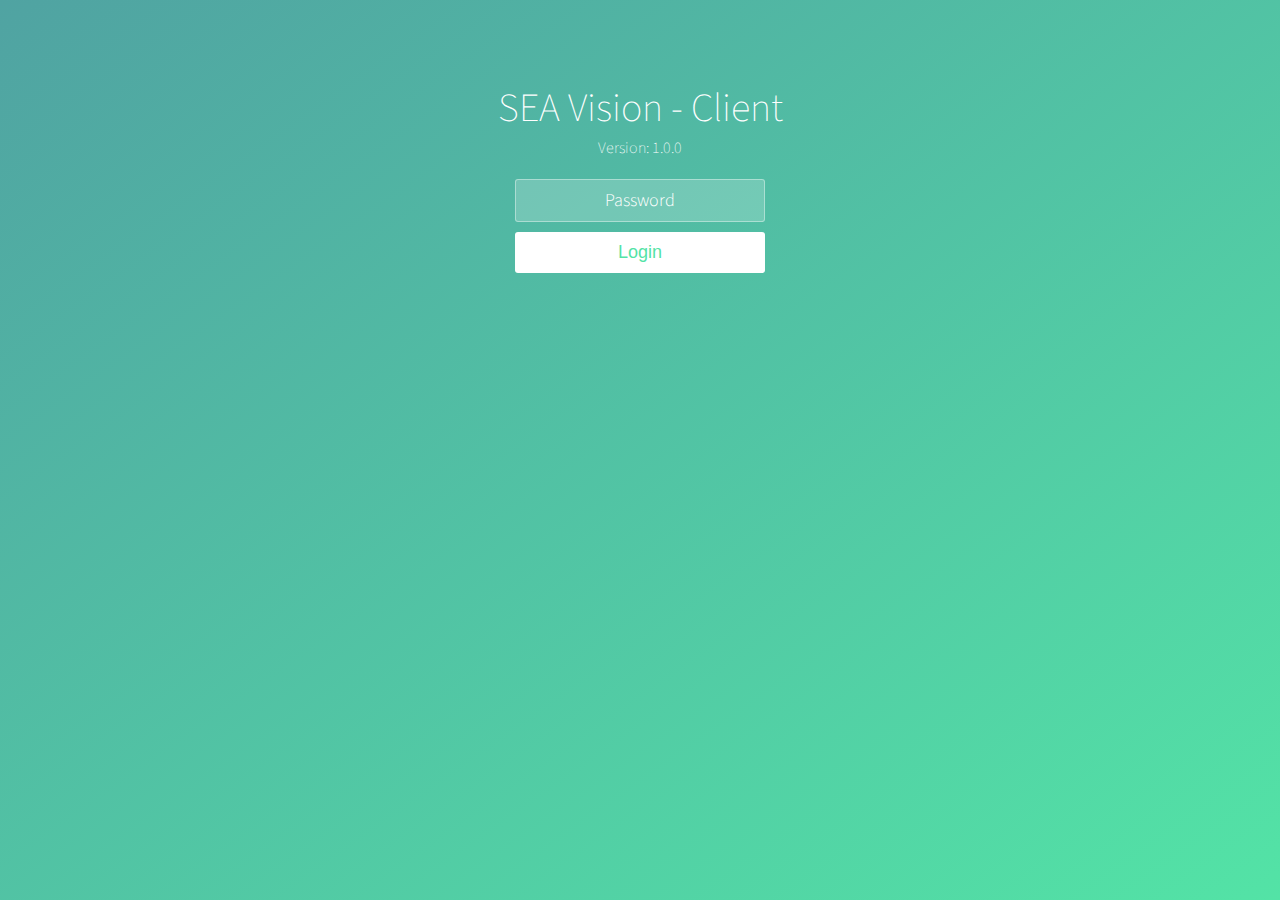
==== seavision/index.html @ 29416b40 "Aggiunto nuovo template page" ====
<!DOCTYPE html>
<html lang="en" >

<head>
  <meta charset="UTF-8">
  <title>Calm breeze login screen</title>
  
  
  
      <link rel="stylesheet" href="css/style.css">

  
</head>

<body>

  <div class="wrapper">
	<div class="container">
		<h1>SEA Vision - Client</h1>
		<p>Version: 1.0.0</p>
		
		<form class="form">
			<input type="password" placeholder="Password">
			<button type="submit" id="login-button">Login</button>
		</form>
	</div>
	
	<ul class="bg-bubbles">
		<li></li>
		<li></li>
		<li></li>
		<li></li>
		<li></li>
		<li></li>
		<li></li>
		<li></li>
		<li></li>
		<li></li>
	</ul>
</div>
  <script src='http://cdnjs.cloudflare.com/ajax/libs/jquery/2.1.3/jquery.min.js'></script>

  

    <script  src="js/index.js"></script>




</body>

</html>
---- seavision/css/style.css ----
@import url(https://fonts.googleapis.com/css?family=Source+Sans+Pro:200,300);
* {
  box-sizing: border-box;
  margin: 0;
  padding: 0;
  font-weight: 300;
}
body {
  font-family: 'Source Sans Pro', sans-serif;
  color: white;
  font-weight: 300;
}
body ::-webkit-input-placeholder {
  /* WebKit browsers */
  font-family: 'Source Sans Pro', sans-serif;
  color: white;
  font-weight: 300;
}
body :-moz-placeholder {
  /* Mozilla Firefox 4 to 18 */
  font-family: 'Source Sans Pro', sans-serif;
  color: white;
  opacity: 1;
  font-weight: 300;
}
body ::-moz-placeholder {
  /* Mozilla Firefox 19+ */
  font-family: 'Source Sans Pro', sans-serif;
  color: white;
  opacity: 1;
  font-weight: 300;
}
body :-ms-input-placeholder {
  /* Internet Explorer 10+ */
  font-family: 'Source Sans Pro', sans-serif;
  color: white;
  font-weight: 300;
}
.wrapper {
  background: #50a3a2;
  background: linear-gradient(to bottom right, #50a3a2 0%, #53e3a6 100%);
  position: absolute;
  left: 0;
  width: 100%;
  height: 100%;
  overflow: hidden;
}
.wrapper.form-success .container h1 {
  -webkit-transform: translateY(85px);
          transform: translateY(85px);
}
.wrapper.form-success .container p {
  -webkit-transform: translateY(85px);
          transform: translateY(85px);
}
.container {
  max-width: 600px;
  margin: 0 auto;
  padding: 80px 0;
  height: 400px;
  text-align: center;
}
.container h1 {
  font-size: 40px;
  transition-duration: 1s;
  transition-timing-function: ease-in-put;
  font-weight: 200;
}
.container p {
  font-size: 15;
  transition-duration: 1s;
  transition-timing-function: ease-in-put;
  font-weight: 200;
}
form {
  padding: 20px 0;
  position: relative;
  z-index: 2;
}
form input {
  -webkit-appearance: none;
     -moz-appearance: none;
          appearance: none;
  outline: 0;
  border: 1px solid rgba(255, 255, 255, 0.4);
  background-color: rgba(255, 255, 255, 0.2);
  width: 250px;
  border-radius: 3px;
  padding: 10px 15px;
  margin: 0 auto 10px auto;
  display: block;
  text-align: center;
  font-size: 18px;
  color: white;
  transition-duration: 0.25s;
  font-weight: 300;
}
form input:hover {
  background-color: rgba(255, 255, 255, 0.4);
}
form input:focus {
  background-color: white;
  width: 300px;
  color: #53e3a6;
}
form button {
  -webkit-appearance: none;
     -moz-appearance: none;
          appearance: none;
  outline: 0;
  background-color: white;
  border: 0;
  padding: 10px 15px;
  color: #53e3a6;
  border-radius: 3px;
  width: 250px;
  cursor: pointer;
  font-size: 18px;
  transition-duration: 0.25s;
}
form button:hover {
  background-color: #f5f7f9;
}
.bg-bubbles {
  position: absolute;
  top: 0;
  left: 0;
  width: 100%;
  height: 100%;
  z-index: 1;
}
.bg-bubbles li {
  position: absolute;
  list-style: none;
  display: block;
  width: 40px;
  height: 40px;
  background-color: rgba(255, 255, 255, 0.15);
  bottom: -160px;
  -webkit-animation: square 25s infinite;
  animation: square 25s infinite;
  transition-timing-function: linear;
}
.bg-bubbles li:nth-child(1) {
  left: 10%;
}
.bg-bubbles li:nth-child(2) {
  left: 20%;
  width: 80px;
  height: 80px;
  -webkit-animation-delay: 2s;
          animation-delay: 2s;
  -webkit-animation-duration: 17s;
          animation-duration: 17s;
}
.bg-bubbles li:nth-child(3) {
  left: 25%;
  -webkit-animation-delay: 4s;
          animation-delay: 4s;
}
.bg-bubbles li:nth-child(4) {
  left: 40%;
  width: 60px;
  height: 60px;
  -webkit-animation-duration: 22s;
          animation-duration: 22s;
  background-color: rgba(255, 255, 255, 0.25);
}
.bg-bubbles li:nth-child(5) {
  left: 70%;
}
.bg-bubbles li:nth-child(6) {
  left: 80%;
  width: 120px;
  height: 120px;
  -webkit-animation-delay: 3s;
          animation-delay: 3s;
  background-color: rgba(255, 255, 255, 0.2);
}
.bg-bubbles li:nth-child(7) {
  left: 32%;
  width: 160px;
  height: 160px;
  -webkit-animation-delay: 7s;
          animation-delay: 7s;
}
.bg-bubbles li:nth-child(8) {
  left: 55%;
  width: 20px;
  height: 20px;
  -webkit-animation-delay: 15s;
          animation-delay: 15s;
  -webkit-animation-duration: 40s;
          animation-duration: 40s;
}
.bg-bubbles li:nth-child(9) {
  left: 25%;
  width: 10px;
  height: 10px;
  -webkit-animation-delay: 2s;
          animation-delay: 2s;
  -webkit-animation-duration: 40s;
          animation-duration: 40s;
  background-color: rgba(255, 255, 255, 0.3);
}
.bg-bubbles li:nth-child(10) {
  left: 90%;
  width: 160px;
  height: 160px;
  -webkit-animation-delay: 11s;
          animation-delay: 11s;
}
@-webkit-keyframes square {
  0% {
    -webkit-transform: translateY(0);
            transform: translateY(0);
  }
  100% {
    -webkit-transform: translateY(-700px) rotate(600deg);
            transform: translateY(-700px) rotate(600deg);
  }
}
@keyframes square {
  0% {
    -webkit-transform: translateY(0);
            transform: translateY(0);
  }
  100% {
    -webkit-transform: translateY(-700px) rotate(600deg);
            transform: translateY(-700px) rotate(600deg);
  }
}
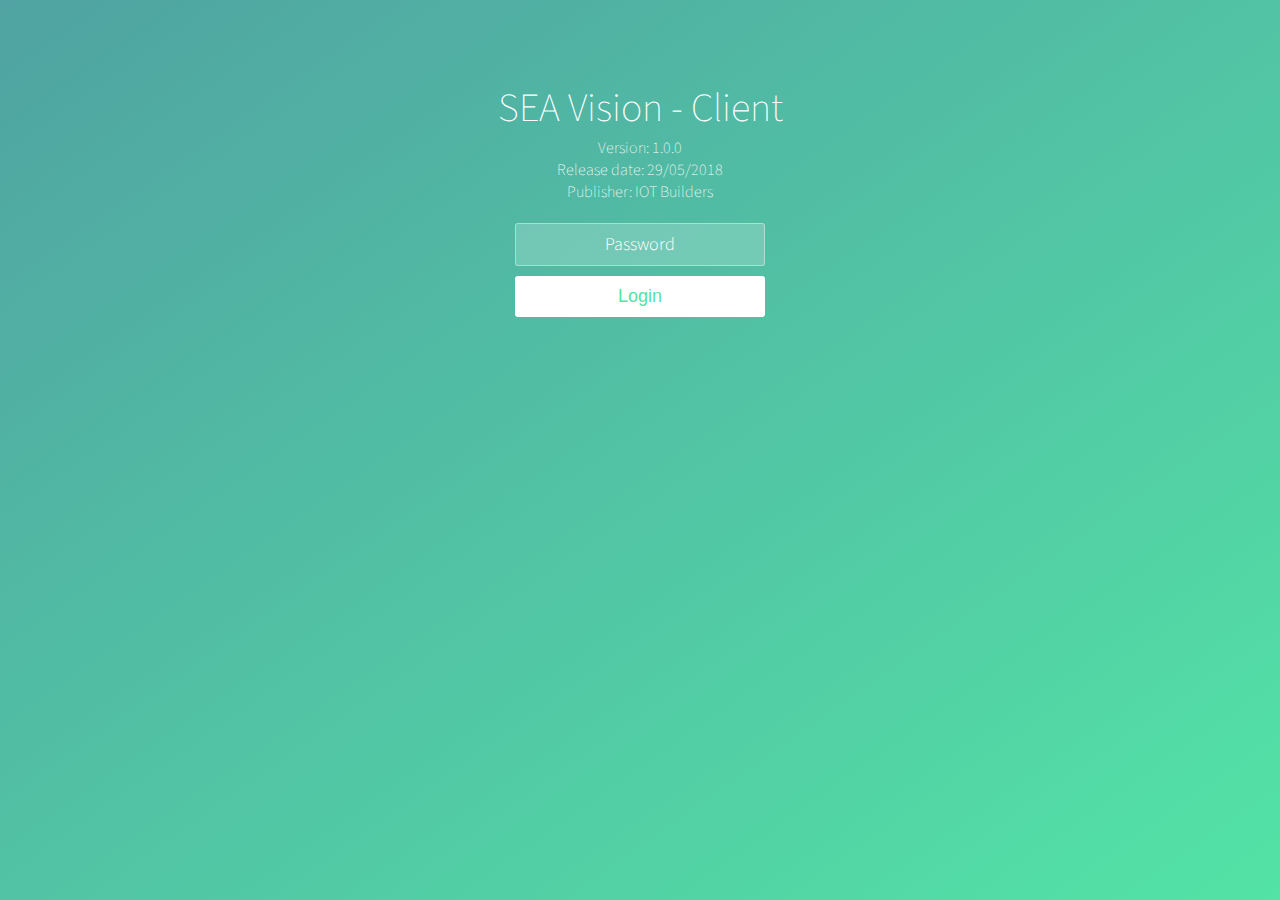
==== commit 7b46111d: "Collegato download del file setup.exe" ====
--- a/seavision/index.html
+++ b/seavision/index.html
@@ -3,7 +3,7 @@
 
 <head>
   <meta charset="UTF-8">
-  <title>Calm breeze login screen</title>
+  <title>IOT Builders - SEA Vision</title>
   
   
   
@@ -18,10 +18,16 @@
 	<div class="container">
 		<h1>SEA Vision - Client</h1>
 		<p>Version: 1.0.0</p>
+		<p>Release date: 29/05/2018</p>
+		<p>Publisher: IOT Builders</p>
 		
-		<form class="form">
-			<input type="password" placeholder="Password">
+		<form class="form" id="welcome-form">
+			<input type="password" placeholder="Password" id="inpwd">
 			<button type="submit" id="login-button">Login</button>
+		</form>
+		
+		<form class="form" id="download-form" style="opacity:0;">
+			<button type="submit" id="download-button" onclick="window.open('setup.exe')">DOWNLOAD</button>
 		</form>
 	</div>
 	
@@ -38,14 +44,9 @@
 		<li></li>
 	</ul>
 </div>
-  <script src='http://cdnjs.cloudflare.com/ajax/libs/jquery/2.1.3/jquery.min.js'></script>
-
-  
-
-    <script  src="js/index.js"></script>
-
-
-
+  <script src='https://cdnjs.cloudflare.com/ajax/libs/jquery/2.1.3/jquery.min.js'></script>
+  <script src="https://crypto-js.googlecode.com/svn/tags/3.1.2/build/rollups/md5.js"></script>
+  <script  src="js/index.js"></script>
 
 </body>
 
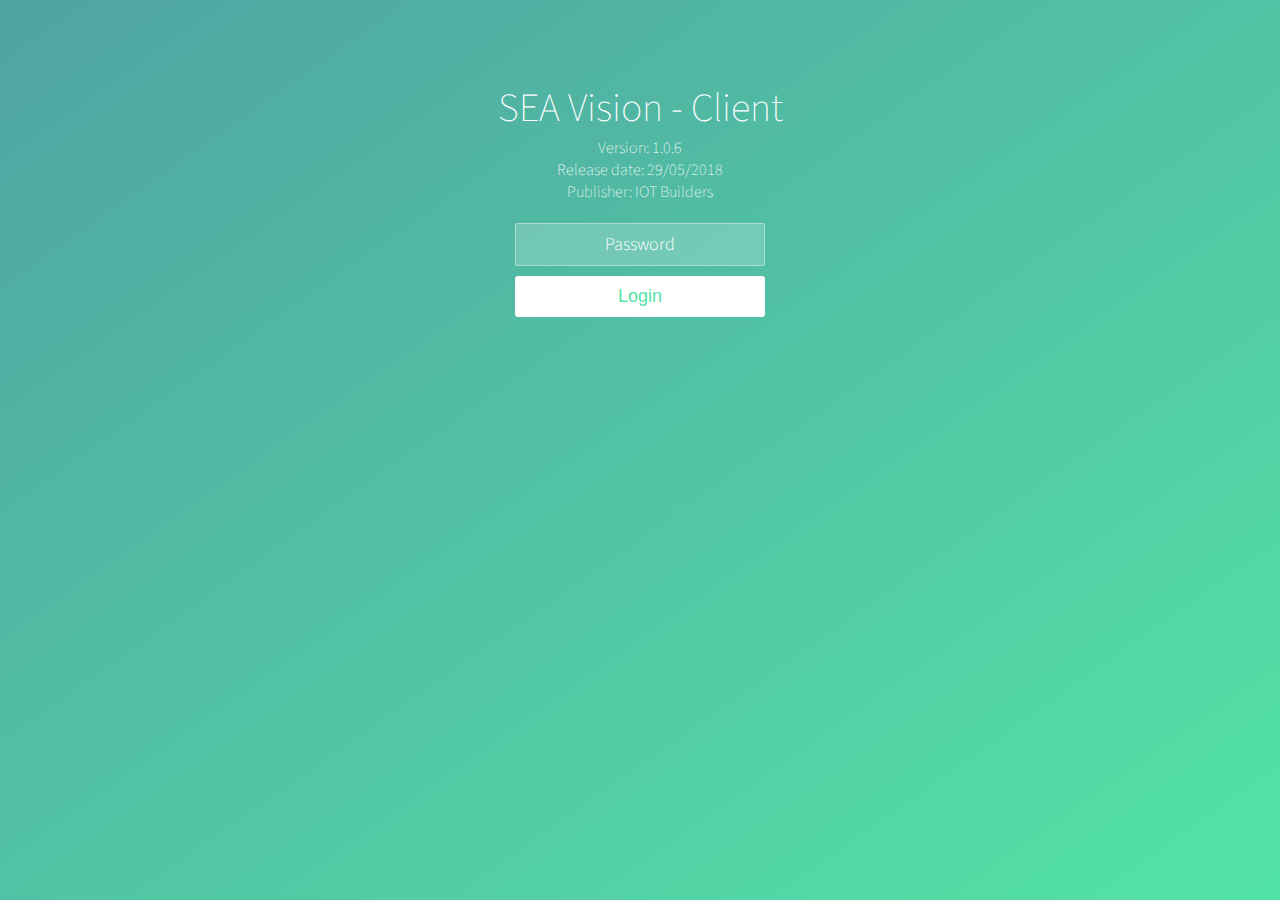
==== commit 0c477d74: "Aggiornato binario" ====
--- a/seavision/index.html
+++ b/seavision/index.html
@@ -17,7 +17,7 @@
   <div class="wrapper">
 	<div class="container">
 		<h1>SEA Vision - Client</h1>
-		<p>Version: 1.0.0</p>
+		<p>Version: 1.0.6</p>
 		<p>Release date: 29/05/2018</p>
 		<p>Publisher: IOT Builders</p>
 		
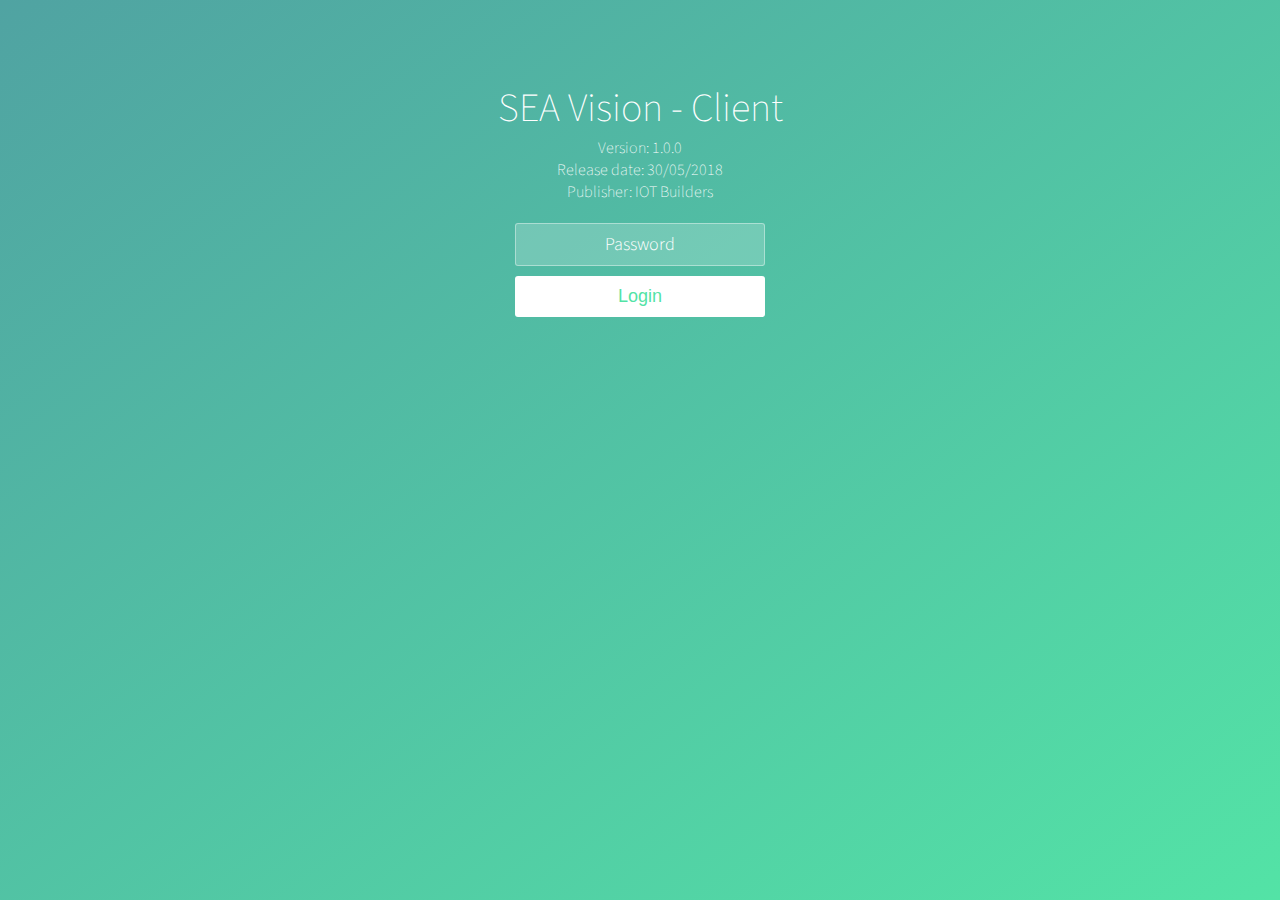
==== commit 37b000de: "FadeIn della sezione protected" ====
--- a/seavision/index.html
+++ b/seavision/index.html
@@ -4,12 +4,7 @@
 <head>
   <meta charset="UTF-8">
   <title>IOT Builders - SEA Vision</title>
-  
-  
-  
-      <link rel="stylesheet" href="css/style.css">
-
-  
+  <link rel="stylesheet" href="css/style.css">
 </head>
 
 <body>
@@ -17,18 +12,21 @@
   <div class="wrapper">
 	<div class="container">
 		<h1>SEA Vision - Client</h1>
-		<p>Version: 1.0.6</p>
-		<p>Release date: 29/05/2018</p>
+		<p>Version: 1.0.0</p>
+		<p>Release date: 30/05/2018</p>
 		<p>Publisher: IOT Builders</p>
 		
 		<form class="form" id="welcome-form">
 			<input type="password" placeholder="Password" id="inpwd">
 			<button type="submit" id="login-button">Login</button>
+				
 		</form>
 		
-		<form class="form" id="download-form" style="opacity:0;">
-			<button type="submit" id="download-button" onclick="window.open('setup.exe')">DOWNLOAD</button>
-		</form>
+		<form id="protected" style="display:none;">
+		<p><button class="download-button" type="submit" id="download-button" onclick="window.open('setup.exe')">Download</button></p>
+		<p style="margin-top:15px;">You can now download the application.</p>
+		<form>
+
 	</div>
 	
 	<ul class="bg-bubbles">
@@ -45,9 +43,7 @@
 	</ul>
 </div>
   <script src='https://cdnjs.cloudflare.com/ajax/libs/jquery/2.1.3/jquery.min.js'></script>
-  <script src="https://crypto-js.googlecode.com/svn/tags/3.1.2/build/rollups/md5.js"></script>
   <script  src="js/index.js"></script>
-
 </body>
 
 </html>
--- a/seavision/css/style.css
+++ b/seavision/css/style.css
@@ -121,6 +121,25 @@
 form button:hover {
   background-color: #f5f7f9;
 }
+p button {
+  -webkit-appearance: none;
+     -moz-appearance: none;
+          appearance: none;
+  outline: 0;
+  margin-top:30px;
+  background-color: white;
+  border: 0;
+  padding: 10px 15px;
+  color: #53e3a6;
+  border-radius: 3px;
+  width: 250px;
+  cursor: pointer;
+  font-size: 18px;
+  transition-duration: 0.25s;
+}
+p button:hover {
+  background-color: #f5f7f9;
+}
 .bg-bubbles {
   position: absolute;
   top: 0;
